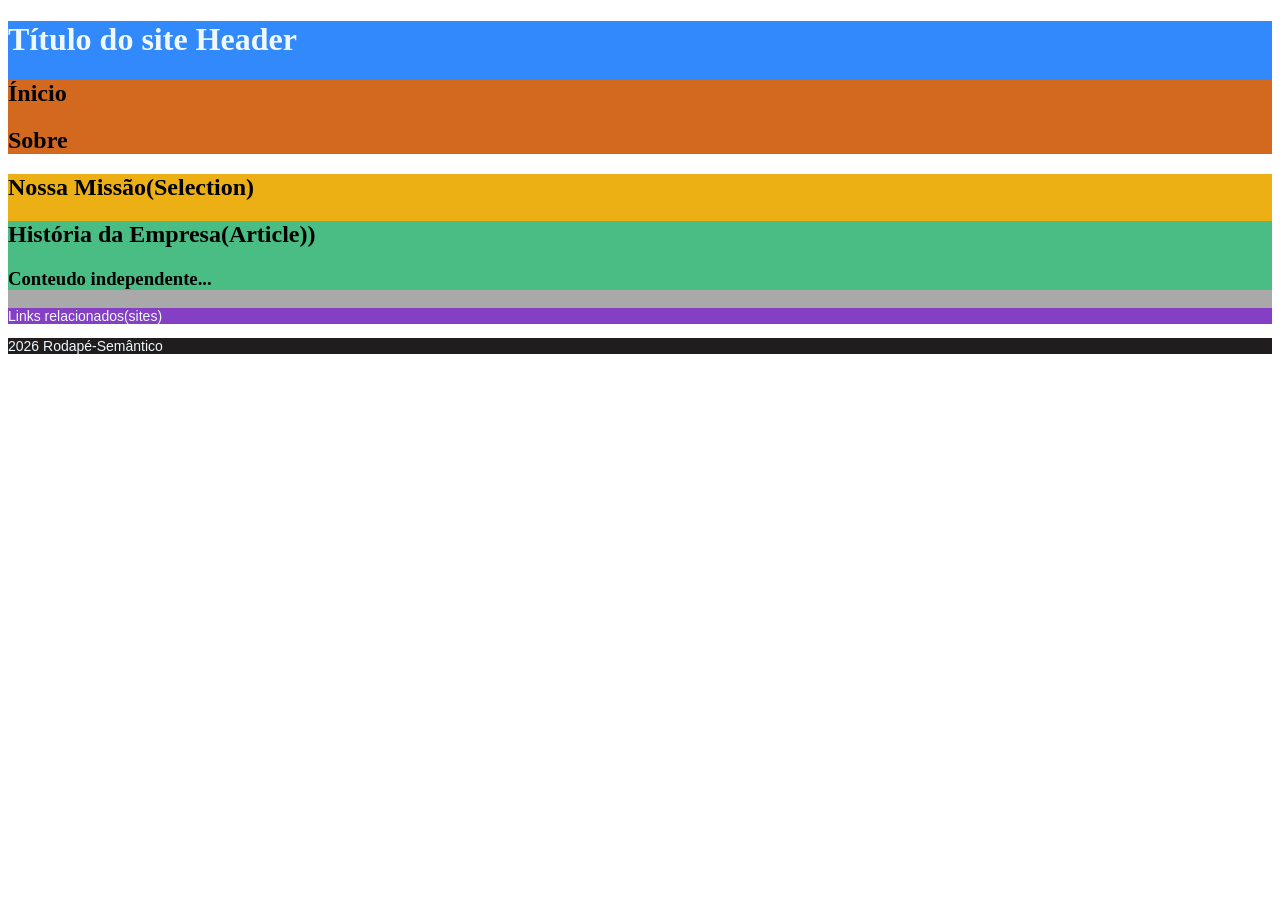
==== html/semantico.html @ 1b82893a "t1" ====
<!DOCTYPE html>
    <html lang="pt-BR">
    <head>
        <meta charset="UTF-8">
        <meta name="viewport" content="width=device-width, initial-scale=1.0">
        <title>Document</title>
        <link rel="stylesheet" href="../../assets/css/style.css">
    </head>
    <body>
        <header>
            
            <h1> Título do site Header </h1>
            <nav>
                <h2> Ínicio </h2>
                <h2> Sobre </h2>
            </nav>
        </header>

        <main>
            <section>
                 <h2> Nossa Missão(Selection)</h2>
                <article>
                    <h2> História da Empresa(Article))</h2>
                    <h3> Conteudo independente...</h3>
                </article>
            </section>    
            <aside>
                <p>Links relacionados(sites)</p>
            </aside>
        </main>

        <footer>
            <p>2026 Rodapé-Semântico</p>
        </footer>
    </body>
</html>
---- assets/css/style.css ----
p { font-family: Arial, sans-serif; font-size: 14px; }
header{
       background-color: rgb(49, 137, 252);
}
h1{
  color: aliceblue;
}
nav{
 background-color: chocolate;
}
h2{
    color: blue;
}
main{
    background-color: darkgrey;
}
section{
    background-color: rgb(236, 175, 20);
}
h2{
    color: black;
}
article{
    background-color: rgb(73, 189, 131);
}
h2{
    color: black;
}
aside{
    background-color: rgb(132, 63, 197);
}
p{
    color: aliceblue;
}
footer{
    background-color: rgb(31, 29, 29);
}
p{
    color: aliceblue;
}
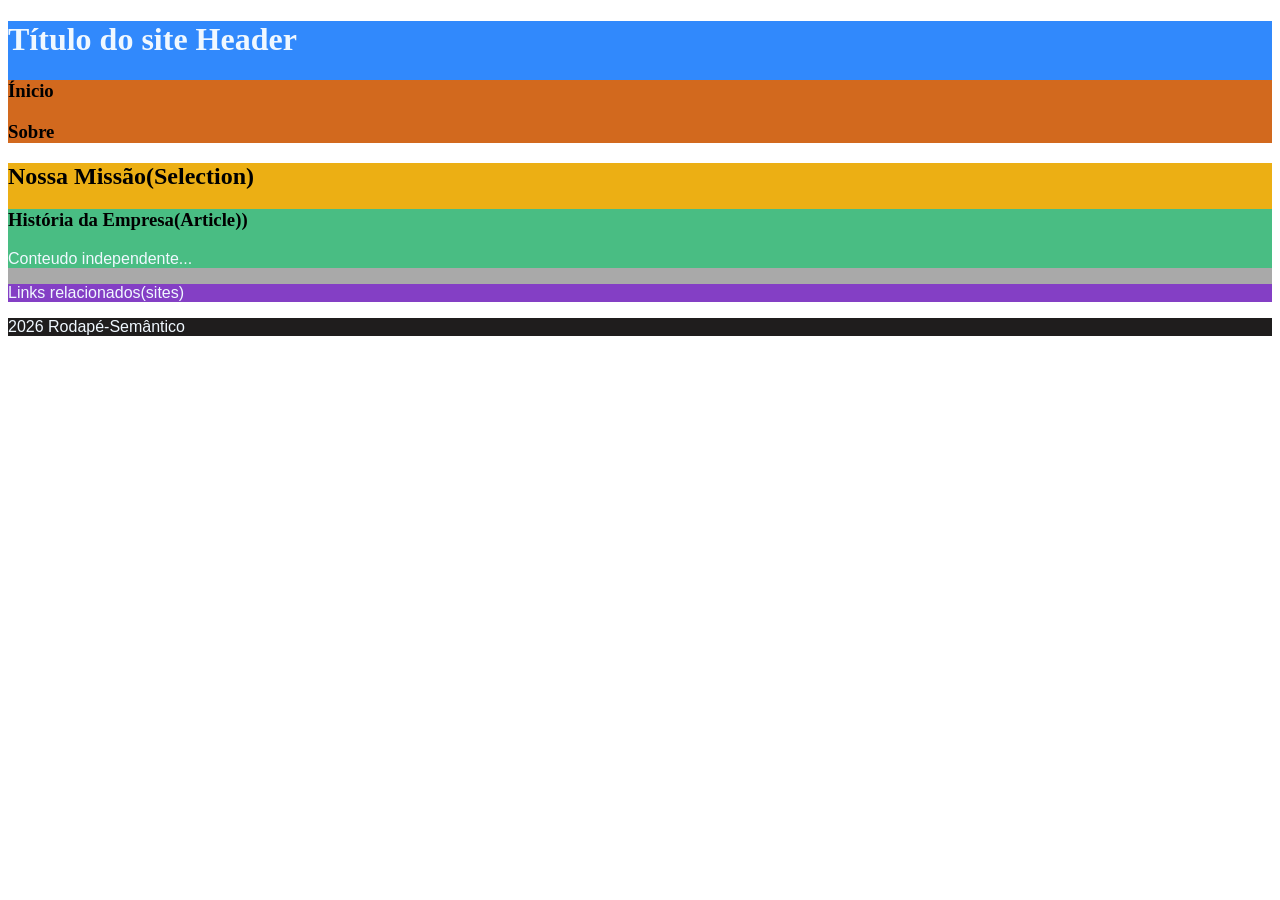
==== commit 5ff6bcd2: "t2" ====
--- a/html/semantico.html
+++ b/html/semantico.html
@@ -4,15 +4,15 @@
         <meta charset="UTF-8">
         <meta name="viewport" content="width=device-width, initial-scale=1.0">
         <title>Document</title>
-        <link rel="stylesheet" href="../../assets/css/style.css">
+        <link rel="stylesheet" href="../assets/css/style.css">
     </head>
     <body>
         <header>
             
             <h1> Título do site Header </h1>
             <nav>
-                <h2> Ínicio </h2>
-                <h2> Sobre </h2>
+                <h3> Ínicio </h3>
+                <h3> Sobre </h3>
             </nav>
         </header>
 
@@ -20,8 +20,8 @@
             <section>
                  <h2> Nossa Missão(Selection)</h2>
                 <article>
-                    <h2> História da Empresa(Article))</h2>
-                    <h3> Conteudo independente...</h3>
+                    <h3> História da Empresa(Article))</h3>
+                    <p> Conteudo independente...</p>
                 </article>
             </section>    
             <aside>
--- a/assets/css/style.css
+++ b/assets/css/style.css
@@ -1,4 +1,4 @@
-p { font-family: Arial, sans-serif; font-size: 14px; }
+p { font-family: Arial, sans-serif; font-size: 14 px; }
 header{
        background-color: rgb(49, 137, 252);
 }
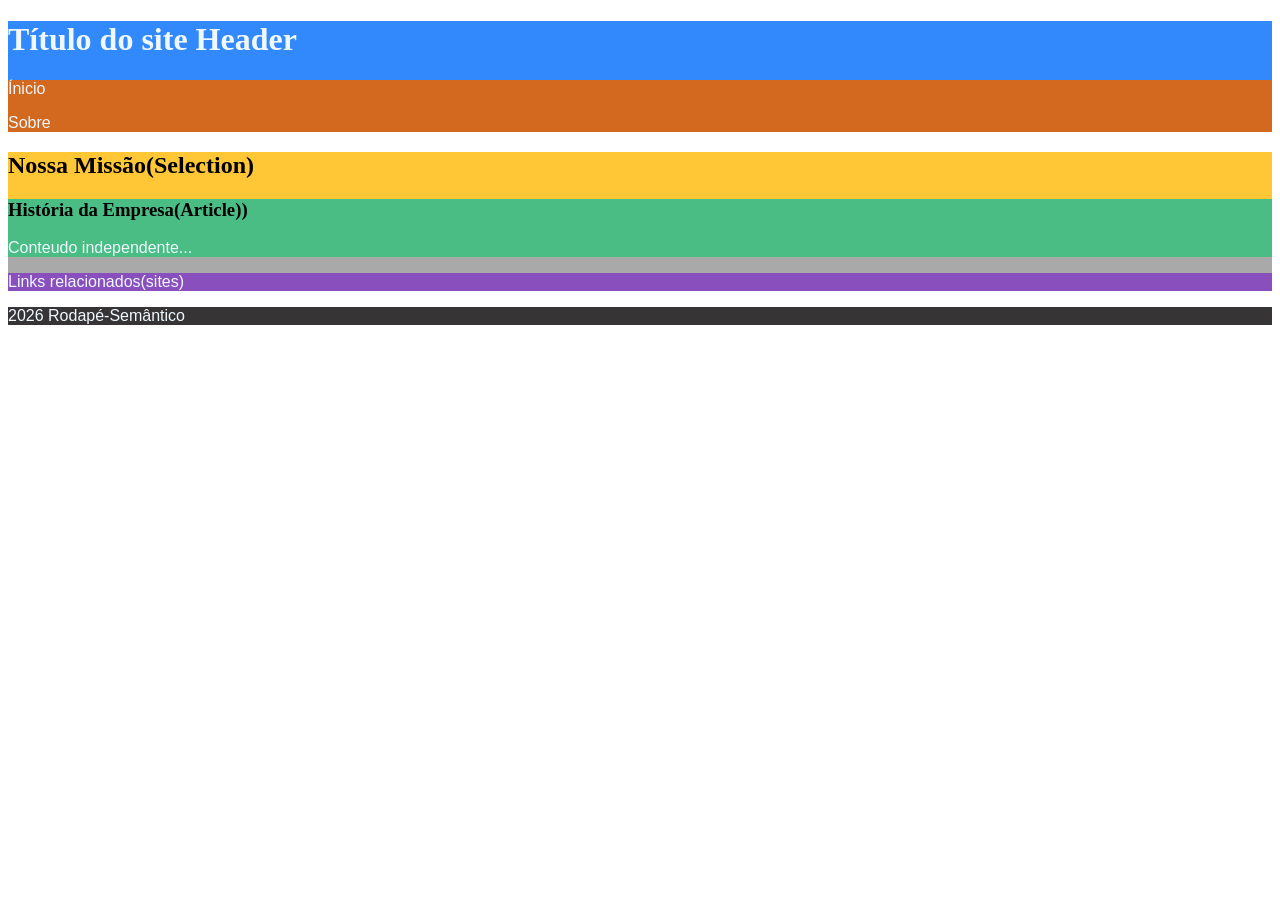
==== commit 6649f3f0: "t3" ====
--- a/html/semantico.html
+++ b/html/semantico.html
@@ -11,8 +11,8 @@
             
             <h1> Título do site Header </h1>
             <nav>
-                <h3> Ínicio </h3>
-                <h3> Sobre </h3>
+                <p> Ínicio </p>
+                <p> Sobre </p>
             </nav>
         </header>
 
--- a/assets/css/style.css
+++ b/assets/css/style.css
@@ -8,14 +8,14 @@
 nav{
  background-color: chocolate;
 }
-h2{
+p{
     color: blue;
 }
 main{
     background-color: darkgrey;
 }
 section{
-    background-color: rgb(236, 175, 20);
+    background-color: rgb(255, 198, 53);
 }
 h2{
     color: black;
@@ -27,13 +27,13 @@
     color: black;
 }
 aside{
-    background-color: rgb(132, 63, 197);
+    background-color: rgb(136, 79, 189);
 }
 p{
     color: aliceblue;
 }
 footer{
-    background-color: rgb(31, 29, 29);
+    background-color: rgb(54, 52, 52);
 }
 p{
     color: aliceblue;
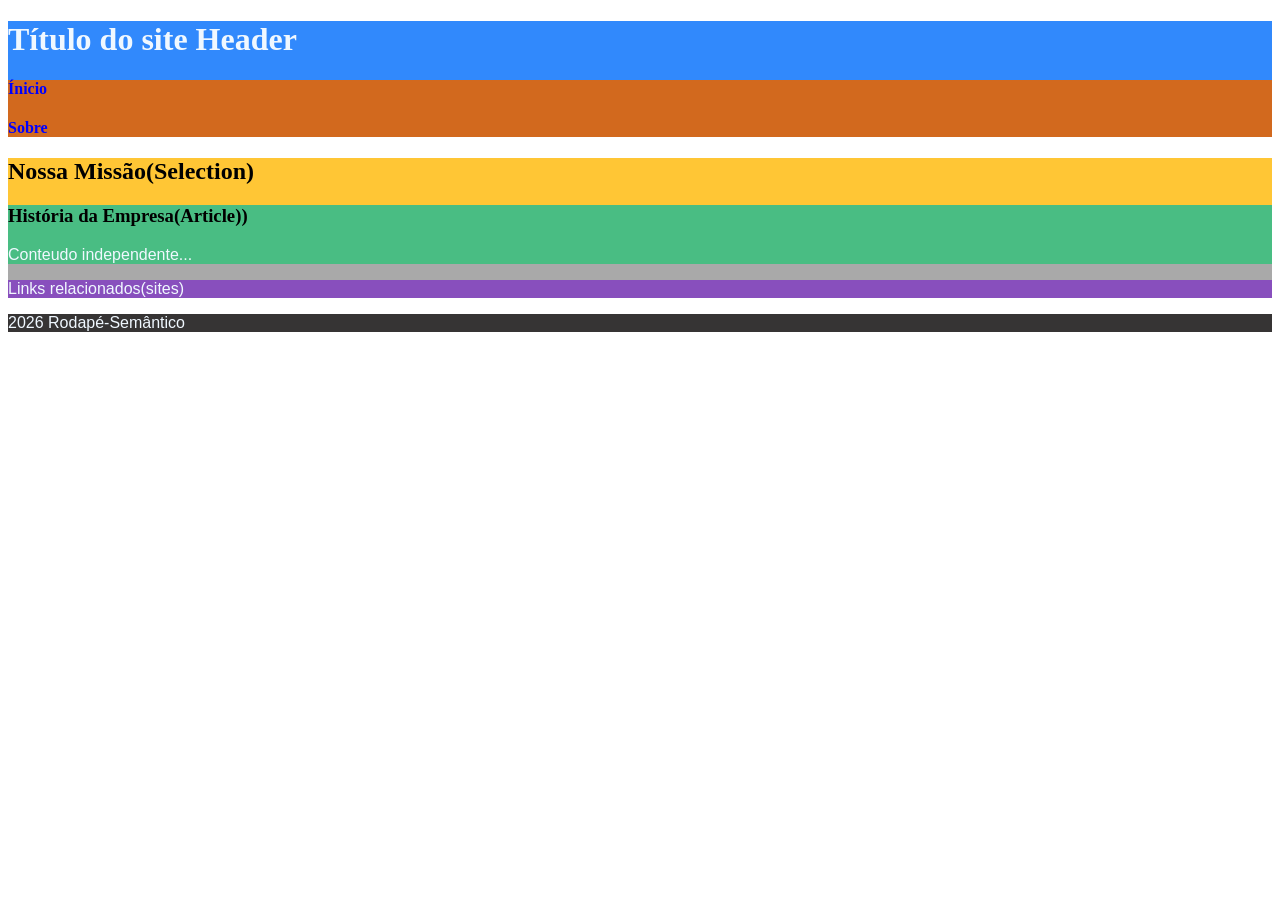
==== commit 0e586c42: "t4" ====
--- a/html/semantico.html
+++ b/html/semantico.html
@@ -11,8 +11,8 @@
             
             <h1> Título do site Header </h1>
             <nav>
-                <p> Ínicio </p>
-                <p> Sobre </p>
+                <h4> Ínicio </h4>
+                <h4> Sobre </h4>
             </nav>
         </header>
 
--- a/assets/css/style.css
+++ b/assets/css/style.css
@@ -1,6 +1,9 @@
 p { font-family: Arial, sans-serif; font-size: 14 px; }
 header{
        background-color: rgb(49, 137, 252);
+}
+p.solid {
+    border-style: solid;
 }
 h1{
   color: aliceblue;
@@ -8,7 +11,7 @@
 nav{
  background-color: chocolate;
 }
-p{
+h4{
     color: blue;
 }
 main{
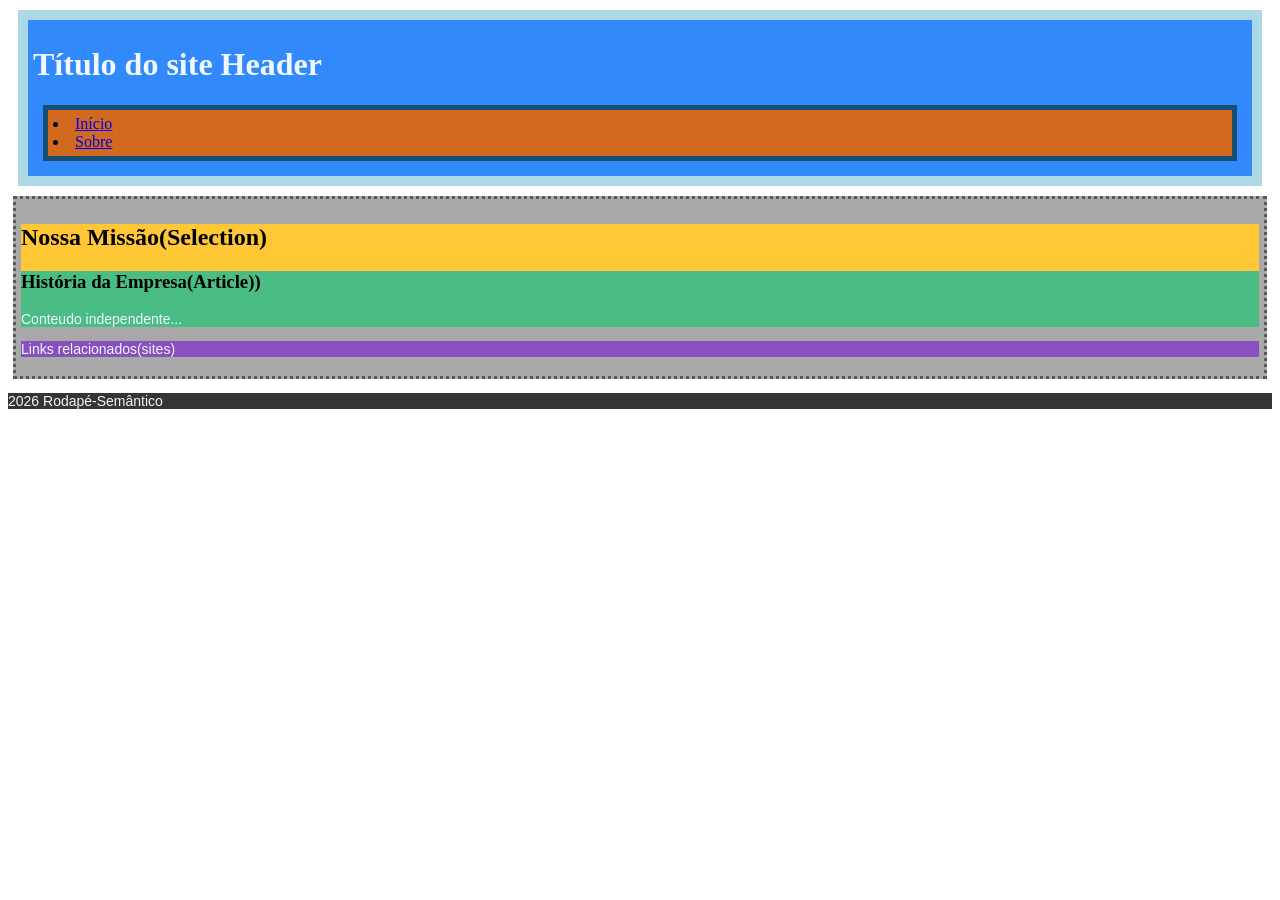
==== commit 0ea1b52c: "t12" ====
--- a/html/semantico.html
+++ b/html/semantico.html
@@ -11,8 +11,8 @@
             
             <h1> Título do site Header </h1>
             <nav>
-                <h4> Ínicio </h4>
-                <h4> Sobre </h4>
+                <li><a href="#">Início</a></li>
+                <li><a href="#">Sobre</a></li>
             </nav>
         </header>
 
--- a/assets/css/style.css
+++ b/assets/css/style.css
@@ -1,33 +1,32 @@
-p { font-family: Arial, sans-serif; font-size: 14 px; }
+p { font-family: Arial, sans-serif; font-size: 14px; }
 header{
-       background-color: rgb(49, 137, 252);
+    background-color: rgb(49, 137, 252);
+    border: 10px solid lightblue;
+    padding: 5px;
+    margin: 10px;
+    color: aliceblue;
 }
-p.solid {
-    border-style: solid;
+
+nav{
+    background-color: chocolate;
+    border: 5px solid hsl(204, 68%, 27%);
+    padding: 5px;
+    margin: 10px;
+    color: black;
 }
-h1{
-  color: aliceblue;
-}
-nav{
- background-color: chocolate;
-}
-h4{
-    color: blue;
-}
+
 main{
     background-color: darkgrey;
+    border: 3px dotted hsl(204, 15%, 35%);
+    padding: 5px;
+    margin: 5px;
+    color: black;
 }
 section{
     background-color: rgb(255, 198, 53);
 }
-h2{
-    color: black;
-}
 article{
     background-color: rgb(73, 189, 131);
-}
-h2{
-    color: black;
 }
 aside{
     background-color: rgb(136, 79, 189);
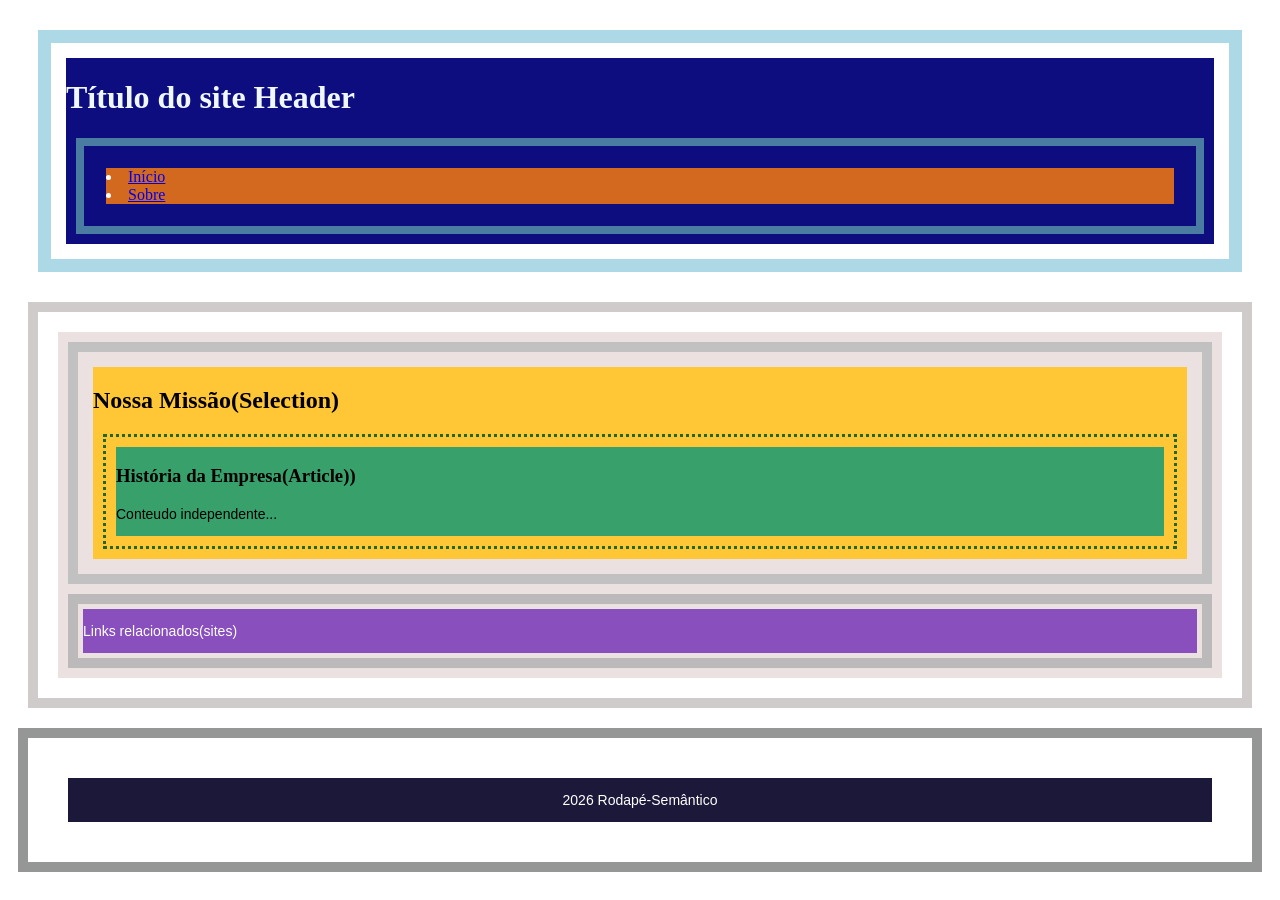
==== commit 53798535: "t28" ====
--- a/html/semantico.html
+++ b/html/semantico.html
@@ -31,6 +31,7 @@
 
         <footer>
             <p>2026 Rodapé-Semântico</p>
+          
         </footer>
     </body>
 </html>
--- a/assets/css/style.css
+++ b/assets/css/style.css
@@ -1,42 +1,63 @@
 p { font-family: Arial, sans-serif; font-size: 14px; }
 header{
-    background-color: rgb(49, 137, 252);
-    border: 10px solid lightblue;
-    padding: 5px;
-    margin: 10px;
+    background-color: #0d0d80;
+    border: 13px solid lightblue;
+    padding: 15px;
+    background-clip: content-box;
+    margin: 30px;
     color: aliceblue;
+    background-clip: content-box;
 }
 
 nav{
     background-color: chocolate;
-    border: 5px solid hsl(204, 68%, 27%);
-    padding: 5px;
+    border: 8px solid hsl(206, 37%, 46%);
+    padding: 22px;
     margin: 10px;
-    color: black;
+    color: rgb(255, 255, 255);
+    background-clip: content-box;
 }
 
 main{
-    background-color: darkgrey;
-    border: 3px dotted hsl(204, 15%, 35%);
-    padding: 5px;
-    margin: 5px;
+    background-color: rgb(236, 225, 225);
+    border: 10px solid rgb(207, 203, 203);
+    padding: 20px;
+    margin: 20px;
     color: black;
+    background-clip: content-box;
 }
 section{
     background-color: rgb(255, 198, 53);
+    border: 10px solid hsl(300, 1%, 76%);
+    padding: 15px;
+    margin: 10px;
+    color: black;
+    background-clip: content-box;
 }
 article{
-    background-color: rgb(73, 189, 131);
+    background-color: rgb(55, 160, 107);
+    border: 3px dotted hsl(125, 51%, 27%);
+    padding: 10px;
+    margin: 10px;
+    color: black;
+    background-clip: content-box;
 }
 aside{
     background-color: rgb(136, 79, 189);
+    border: 10px solid hsl(0, 1%, 73%);
+    padding: 5px;
+    margin: 10px;
+    color: rgb(255, 255, 255);
+    background-clip: content-box;
 }
-p{
-    color: aliceblue;
+
+    
+footer{
+    background-color: rgb(28, 24, 58);
+    border: 10px solid hsl(180, 1%, 59%);
+    padding: 40px;
+    margin: 10px;
+    color: rgb(255, 255, 255);
+    background-clip: content-box;
+    text-align: center;
 }
-footer{
-    background-color: rgb(54, 52, 52);
-}
-p{
-    color: aliceblue;
-}
